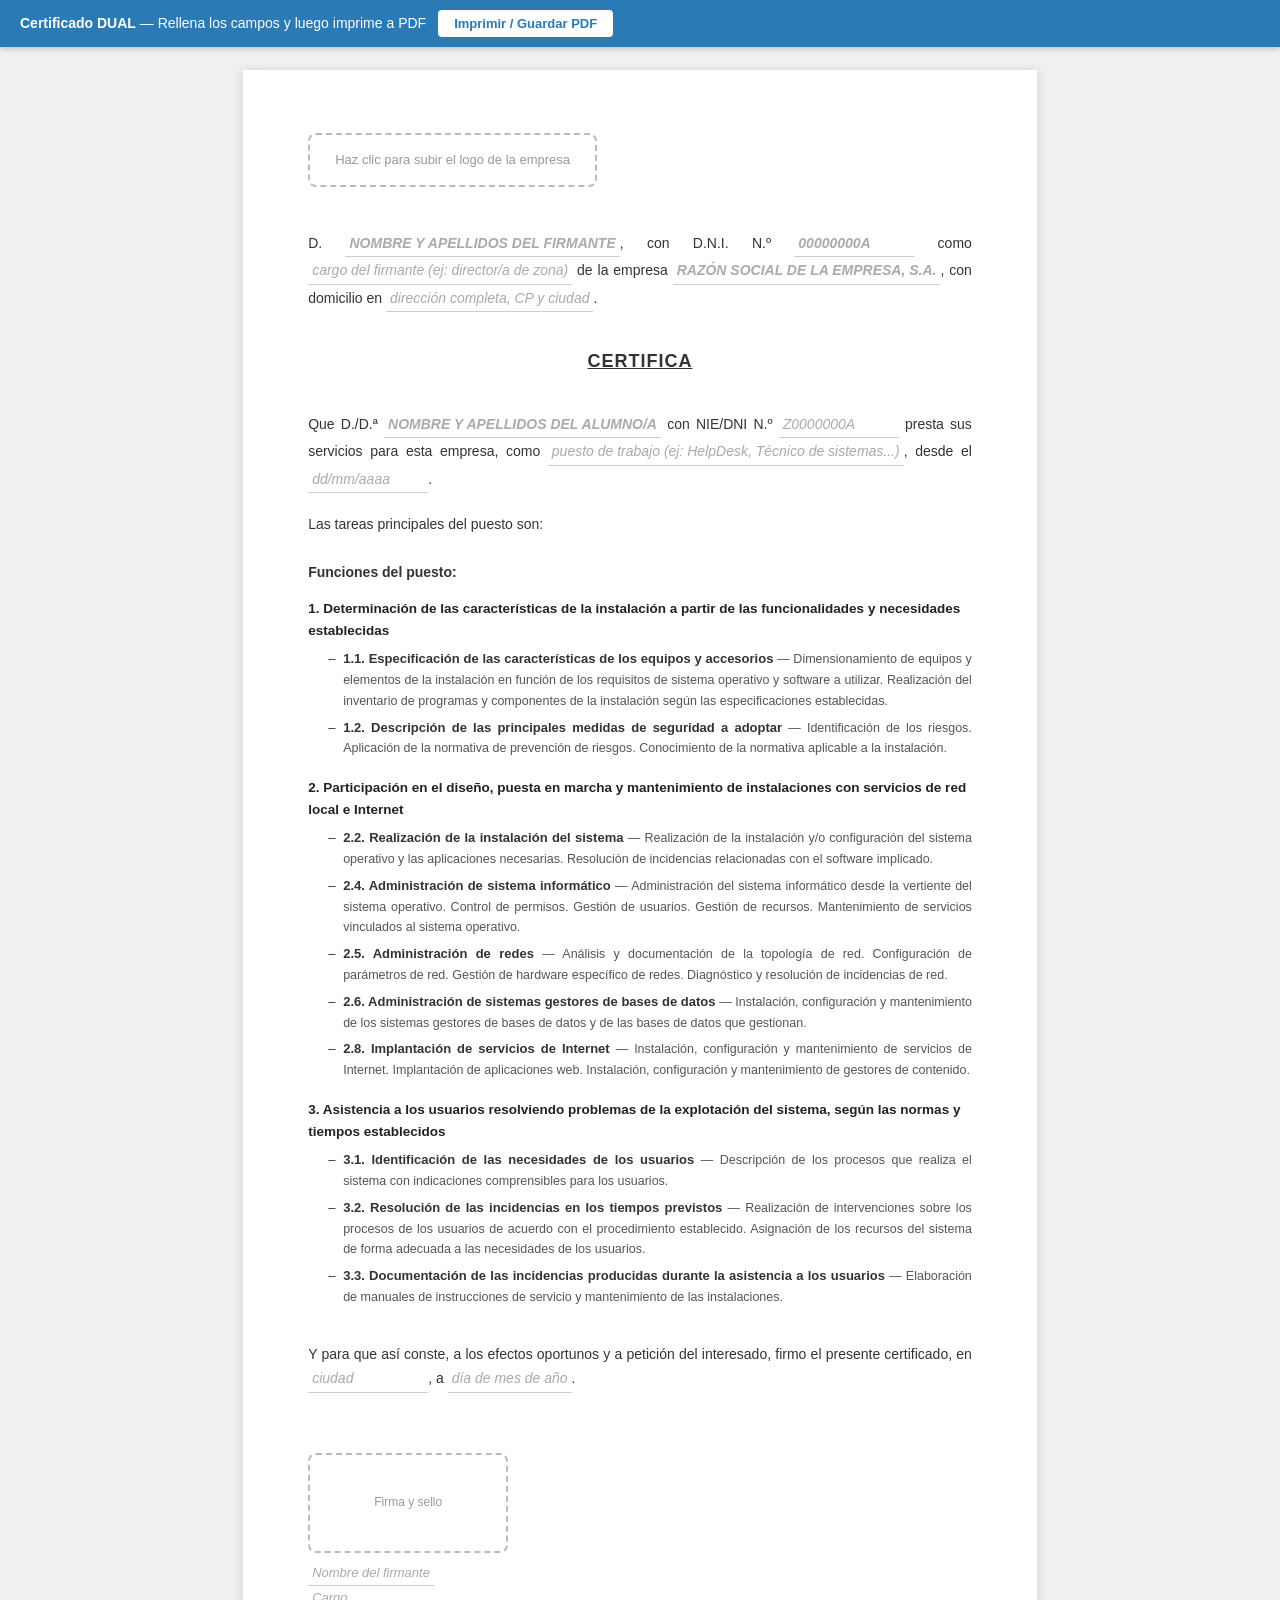
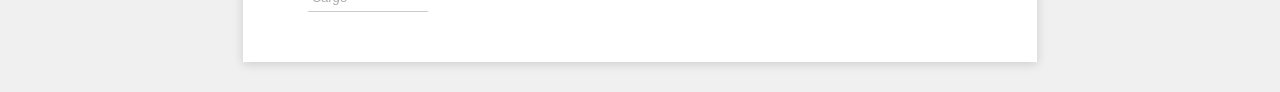
==== docs/index.html @ 3ce7ff17 "Add certificate template with activities from Pla d'Activitats Fillable HTML template matching the S" ====
<!DOCTYPE html>
<html lang="es">
<head>
    <meta charset="UTF-8">
    <meta name="viewport" content="width=device-width, initial-scale=1.0">
    <title>Certificado de actividades DUAL</title>
    <style>
        @media print {
            body { margin: 0; }
            .no-print { display: none !important; }
            .page { box-shadow: none !important; margin: 0 !important; padding: 40px 60px !important; }
        }

        * { box-sizing: border-box; margin: 0; padding: 0; }

        body {
            font-family: 'Segoe UI', Calibri, Arial, sans-serif;
            background: #f0f0f0;
            color: #333;
            line-height: 1.6;
        }

        .page {
            max-width: 210mm;
            min-height: 297mm;
            margin: 30px auto;
            background: #fff;
            padding: 50px 65px;
            box-shadow: 0 2px 10px rgba(0,0,0,0.15);
            position: relative;
        }

        /* Logo area */
        .logo-area {
            margin-bottom: 30px;
            min-height: 80px;
            display: flex;
            align-items: center;
        }
        .logo-area img {
            max-height: 70px;
            display: none;
        }
        .logo-placeholder {
            border: 2px dashed #bbb;
            border-radius: 8px;
            padding: 15px 25px;
            color: #999;
            font-size: 13px;
            cursor: pointer;
            text-align: center;
        }
        .logo-placeholder.has-logo { display: none; }

        /* Editable fields */
        .editable {
            border-bottom: 1.5px solid #ccc;
            min-width: 120px;
            display: inline-block;
            padding: 2px 4px;
            outline: none;
            color: #1a1a1a;
            transition: border-color 0.2s;
        }
        .editable:hover, .editable:focus {
            border-bottom-color: #2a7ab5;
            background: #f8fbff;
        }
        .editable:empty::before {
            content: attr(data-placeholder);
            color: #aaa;
            font-style: italic;
        }
        .editable-bold {
            font-weight: bold;
        }

        /* Header text */
        .header-text {
            font-size: 14px;
            text-align: justify;
            margin-bottom: 35px;
        }

        /* CERTIFICA */
        .certifica {
            text-align: center;
            font-size: 18px;
            font-weight: bold;
            text-decoration: underline;
            margin: 35px 0;
            letter-spacing: 1px;
        }

        /* Body text */
        .body-text {
            font-size: 14px;
            text-align: justify;
            margin-bottom: 20px;
        }

        /* Activities */
        .funciones-title {
            font-size: 14px;
            font-weight: bold;
            margin: 25px 0 15px 0;
        }

        .actividad-group {
            margin-bottom: 18px;
        }
        .actividad-group-title {
            font-size: 13.5px;
            font-weight: 600;
            margin-bottom: 8px;
            color: #222;
        }
        .actividad-item {
            font-size: 13px;
            margin: 0 0 6px 20px;
            padding-left: 15px;
            position: relative;
            text-align: justify;
            color: #333;
        }
        .actividad-item::before {
            content: "–";
            position: absolute;
            left: 0;
        }
        .actividad-detail {
            color: #555;
            font-size: 12.5px;
        }

        /* Footer */
        .cierre {
            font-size: 14px;
            text-align: justify;
            margin-top: 35px;
        }

        .firma-area {
            margin-top: 60px;
            display: flex;
            flex-direction: column;
            align-items: flex-start;
        }
        .firma-placeholder {
            border: 2px dashed #bbb;
            border-radius: 8px;
            width: 200px;
            height: 100px;
            display: flex;
            align-items: center;
            justify-content: center;
            color: #999;
            font-size: 12px;
            margin-bottom: 8px;
            cursor: pointer;
        }
        .firma-placeholder img {
            max-width: 100%;
            max-height: 100%;
            display: none;
        }
        .firma-name {
            font-size: 13px;
        }

        /* Toolbar */
        .toolbar {
            position: fixed;
            top: 0; left: 0; right: 0;
            background: #2a7ab5;
            color: #fff;
            padding: 10px 20px;
            display: flex;
            gap: 12px;
            align-items: center;
            z-index: 100;
            box-shadow: 0 2px 6px rgba(0,0,0,0.2);
            font-size: 14px;
        }
        .toolbar button {
            background: #fff;
            color: #2a7ab5;
            border: none;
            padding: 6px 16px;
            border-radius: 4px;
            cursor: pointer;
            font-size: 13px;
            font-weight: 600;
        }
        .toolbar button:hover { background: #e8f0f7; }
    </style>
</head>
<body>

<div class="toolbar no-print">
    <span><strong>Certificado DUAL</strong> — Rellena los campos y luego imprime a PDF</span>
    <button onclick="window.print()">Imprimir / Guardar PDF</button>
</div>

<div class="page" style="margin-top: 70px;">

    <!-- Logo -->
    <div class="logo-area">
        <img id="logoImg" src="" alt="Logo empresa">
        <label class="logo-placeholder" id="logoPlaceholder">
            Haz clic para subir el logo de la empresa
            <input type="file" accept="image/*" style="display:none" onchange="loadImage(this, 'logoImg', 'logoPlaceholder')">
        </label>
    </div>

    <!-- Header: firmante y empresa -->
    <div class="header-text">
        D. <span class="editable editable-bold" contenteditable="true" data-placeholder="NOMBRE Y APELLIDOS DEL FIRMANTE"></span>,
        con D.N.I. N.º <span class="editable editable-bold" contenteditable="true" data-placeholder="00000000A"></span>
        como <span class="editable" contenteditable="true" data-placeholder="cargo del firmante (ej: director/a de zona)"></span>
        de la empresa <span class="editable editable-bold" contenteditable="true" data-placeholder="RAZÓN SOCIAL DE LA EMPRESA, S.A."></span>,
        con domicilio en <span class="editable" contenteditable="true" data-placeholder="dirección completa, CP y ciudad"></span>.
    </div>

    <!-- CERTIFICA -->
    <div class="certifica">CERTIFICA</div>

    <!-- Cuerpo -->
    <div class="body-text">
        Que D./D.ª <span class="editable editable-bold" contenteditable="true" data-placeholder="NOMBRE Y APELLIDOS DEL ALUMNO/A"></span>
        con NIE/DNI N.º <span class="editable" contenteditable="true" data-placeholder="Z0000000A"></span>
        presta sus servicios para esta empresa, como
        <span class="editable" contenteditable="true" data-placeholder="puesto de trabajo (ej: HelpDesk, Técnico de sistemas...)"></span>,
        desde el <span class="editable" contenteditable="true" data-placeholder="dd/mm/aaaa"></span>.
    </div>

    <div class="body-text">Las tareas principales del puesto son:</div>

    <!-- Funciones del puesto -->
    <div class="funciones-title">Funciones del puesto:</div>

    <!-- Grupo 1 -->
    <div class="actividad-group">
        <div class="actividad-group-title">1. Determinación de las características de la instalación a partir de las funcionalidades y necesidades establecidas</div>

        <div class="actividad-item">
            <strong>1.1. Especificación de las características de los equipos y accesorios</strong>
            <span class="actividad-detail"> — Dimensionamiento de equipos y elementos de la instalación en función de los requisitos de sistema operativo y software a utilizar. Realización del inventario de programas y componentes de la instalación según las especificaciones establecidas.</span>
        </div>

        <div class="actividad-item">
            <strong>1.2. Descripción de las principales medidas de seguridad a adoptar</strong>
            <span class="actividad-detail"> — Identificación de los riesgos. Aplicación de la normativa de prevención de riesgos. Conocimiento de la normativa aplicable a la instalación.</span>
        </div>
    </div>

    <!-- Grupo 2 -->
    <div class="actividad-group">
        <div class="actividad-group-title">2. Participación en el diseño, puesta en marcha y mantenimiento de instalaciones con servicios de red local e Internet</div>

        <div class="actividad-item">
            <strong>2.2. Realización de la instalación del sistema</strong>
            <span class="actividad-detail"> — Realización de la instalación y/o configuración del sistema operativo y las aplicaciones necesarias. Resolución de incidencias relacionadas con el software implicado.</span>
        </div>

        <div class="actividad-item">
            <strong>2.4. Administración de sistema informático</strong>
            <span class="actividad-detail"> — Administración del sistema informático desde la vertiente del sistema operativo. Control de permisos. Gestión de usuarios. Gestión de recursos. Mantenimiento de servicios vinculados al sistema operativo.</span>
        </div>

        <div class="actividad-item">
            <strong>2.5. Administración de redes</strong>
            <span class="actividad-detail"> — Análisis y documentación de la topología de red. Configuración de parámetros de red. Gestión de hardware específico de redes. Diagnóstico y resolución de incidencias de red.</span>
        </div>

        <div class="actividad-item">
            <strong>2.6. Administración de sistemas gestores de bases de datos</strong>
            <span class="actividad-detail"> — Instalación, configuración y mantenimiento de los sistemas gestores de bases de datos y de las bases de datos que gestionan.</span>
        </div>

        <div class="actividad-item">
            <strong>2.8. Implantación de servicios de Internet</strong>
            <span class="actividad-detail"> — Instalación, configuración y mantenimiento de servicios de Internet. Implantación de aplicaciones web. Instalación, configuración y mantenimiento de gestores de contenido.</span>
        </div>
    </div>

    <!-- Grupo 3 -->
    <div class="actividad-group">
        <div class="actividad-group-title">3. Asistencia a los usuarios resolviendo problemas de la explotación del sistema, según las normas y tiempos establecidos</div>

        <div class="actividad-item">
            <strong>3.1. Identificación de las necesidades de los usuarios</strong>
            <span class="actividad-detail"> — Descripción de los procesos que realiza el sistema con indicaciones comprensibles para los usuarios.</span>
        </div>

        <div class="actividad-item">
            <strong>3.2. Resolución de las incidencias en los tiempos previstos</strong>
            <span class="actividad-detail"> — Realización de intervenciones sobre los procesos de los usuarios de acuerdo con el procedimiento establecido. Asignación de los recursos del sistema de forma adecuada a las necesidades de los usuarios.</span>
        </div>

        <div class="actividad-item">
            <strong>3.3. Documentación de las incidencias producidas durante la asistencia a los usuarios</strong>
            <span class="actividad-detail"> — Elaboración de manuales de instrucciones de servicio y mantenimiento de las instalaciones.</span>
        </div>
    </div>

    <!-- Cierre -->
    <div class="cierre">
        Y para que así conste, a los efectos oportunos y a petición del interesado, firmo el presente certificado, en
        <span class="editable" contenteditable="true" data-placeholder="ciudad"></span>, a
        <span class="editable" contenteditable="true" data-placeholder="día de mes de año"></span>.
    </div>

    <!-- Firma -->
    <div class="firma-area">
        <label class="firma-placeholder no-print" id="firmaPlaceholder">
            <span>Firma y sello</span>
            <input type="file" accept="image/*" style="display:none" onchange="loadImage(this, 'firmaImg', 'firmaPlaceholder')">
        </label>
        <img id="firmaImg" src="" alt="Firma" style="max-width:200px; max-height:100px; display:none;">
        <div class="firma-name">
            <span class="editable" contenteditable="true" data-placeholder="Nombre del firmante"></span><br>
            <span class="editable" contenteditable="true" data-placeholder="Cargo"></span>
        </div>
    </div>

</div>

<script>
function loadImage(input, imgId, placeholderId) {
    const file = input.files[0];
    if (!file) return;
    const reader = new FileReader();
    reader.onload = function(e) {
        const img = document.getElementById(imgId);
        img.src = e.target.result;
        img.style.display = 'block';
        document.getElementById(placeholderId).classList.add('has-logo');
    };
    reader.readAsDataURL(file);
}
</script>

</body>
</html>
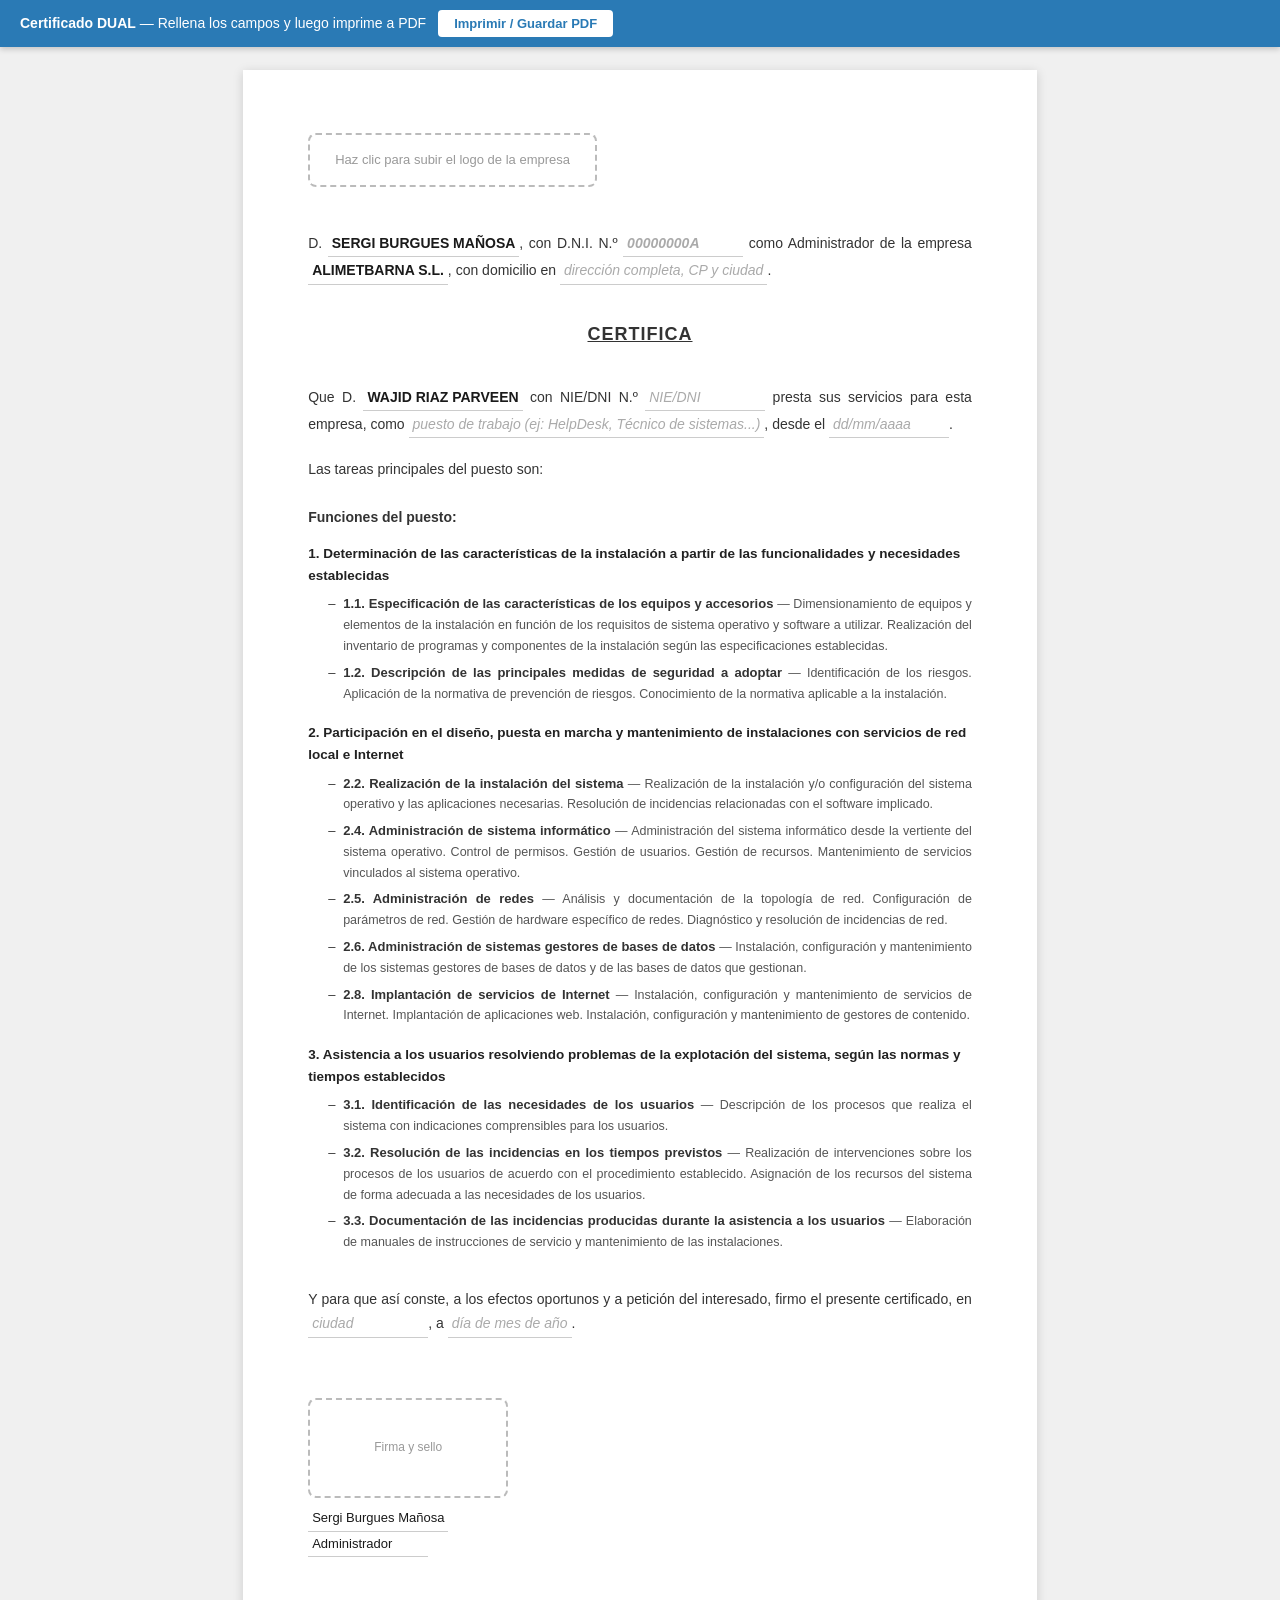
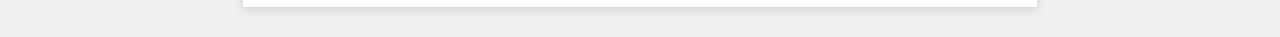
==== commit e5a65fc5: "Fill certificate with Wajid Riaz / Alimetbarna S.L. data Signer: Sergi Burgues Mañosa (Administrador" ====
--- a/docs/index.html
+++ b/docs/index.html
@@ -215,10 +215,10 @@
 
     <!-- Header: firmante y empresa -->
     <div class="header-text">
-        D. <span class="editable editable-bold" contenteditable="true" data-placeholder="NOMBRE Y APELLIDOS DEL FIRMANTE"></span>,
+        D. <span class="editable editable-bold" contenteditable="true"><strong>SERGI BURGUES MAÑOSA</strong></span>,
         con D.N.I. N.º <span class="editable editable-bold" contenteditable="true" data-placeholder="00000000A"></span>
-        como <span class="editable" contenteditable="true" data-placeholder="cargo del firmante (ej: director/a de zona)"></span>
-        de la empresa <span class="editable editable-bold" contenteditable="true" data-placeholder="RAZÓN SOCIAL DE LA EMPRESA, S.A."></span>,
+        como Administrador
+        de la empresa <span class="editable editable-bold" contenteditable="true"><strong>ALIMETBARNA S.L.</strong></span>,
         con domicilio en <span class="editable" contenteditable="true" data-placeholder="dirección completa, CP y ciudad"></span>.
     </div>
 
@@ -227,8 +227,8 @@
 
     <!-- Cuerpo -->
     <div class="body-text">
-        Que D./D.ª <span class="editable editable-bold" contenteditable="true" data-placeholder="NOMBRE Y APELLIDOS DEL ALUMNO/A"></span>
-        con NIE/DNI N.º <span class="editable" contenteditable="true" data-placeholder="Z0000000A"></span>
+        Que D. <span class="editable editable-bold" contenteditable="true"><strong>WAJID RIAZ PARVEEN</strong></span>
+        con NIE/DNI N.º <span class="editable" contenteditable="true" data-placeholder="NIE/DNI"></span>
         presta sus servicios para esta empresa, como
         <span class="editable" contenteditable="true" data-placeholder="puesto de trabajo (ej: HelpDesk, Técnico de sistemas...)"></span>,
         desde el <span class="editable" contenteditable="true" data-placeholder="dd/mm/aaaa"></span>.
@@ -319,8 +319,8 @@
         </label>
         <img id="firmaImg" src="" alt="Firma" style="max-width:200px; max-height:100px; display:none;">
         <div class="firma-name">
-            <span class="editable" contenteditable="true" data-placeholder="Nombre del firmante"></span><br>
-            <span class="editable" contenteditable="true" data-placeholder="Cargo"></span>
+            <span class="editable" contenteditable="true">Sergi Burgues Mañosa</span><br>
+            <span class="editable" contenteditable="true">Administrador</span>
         </div>
     </div>
 
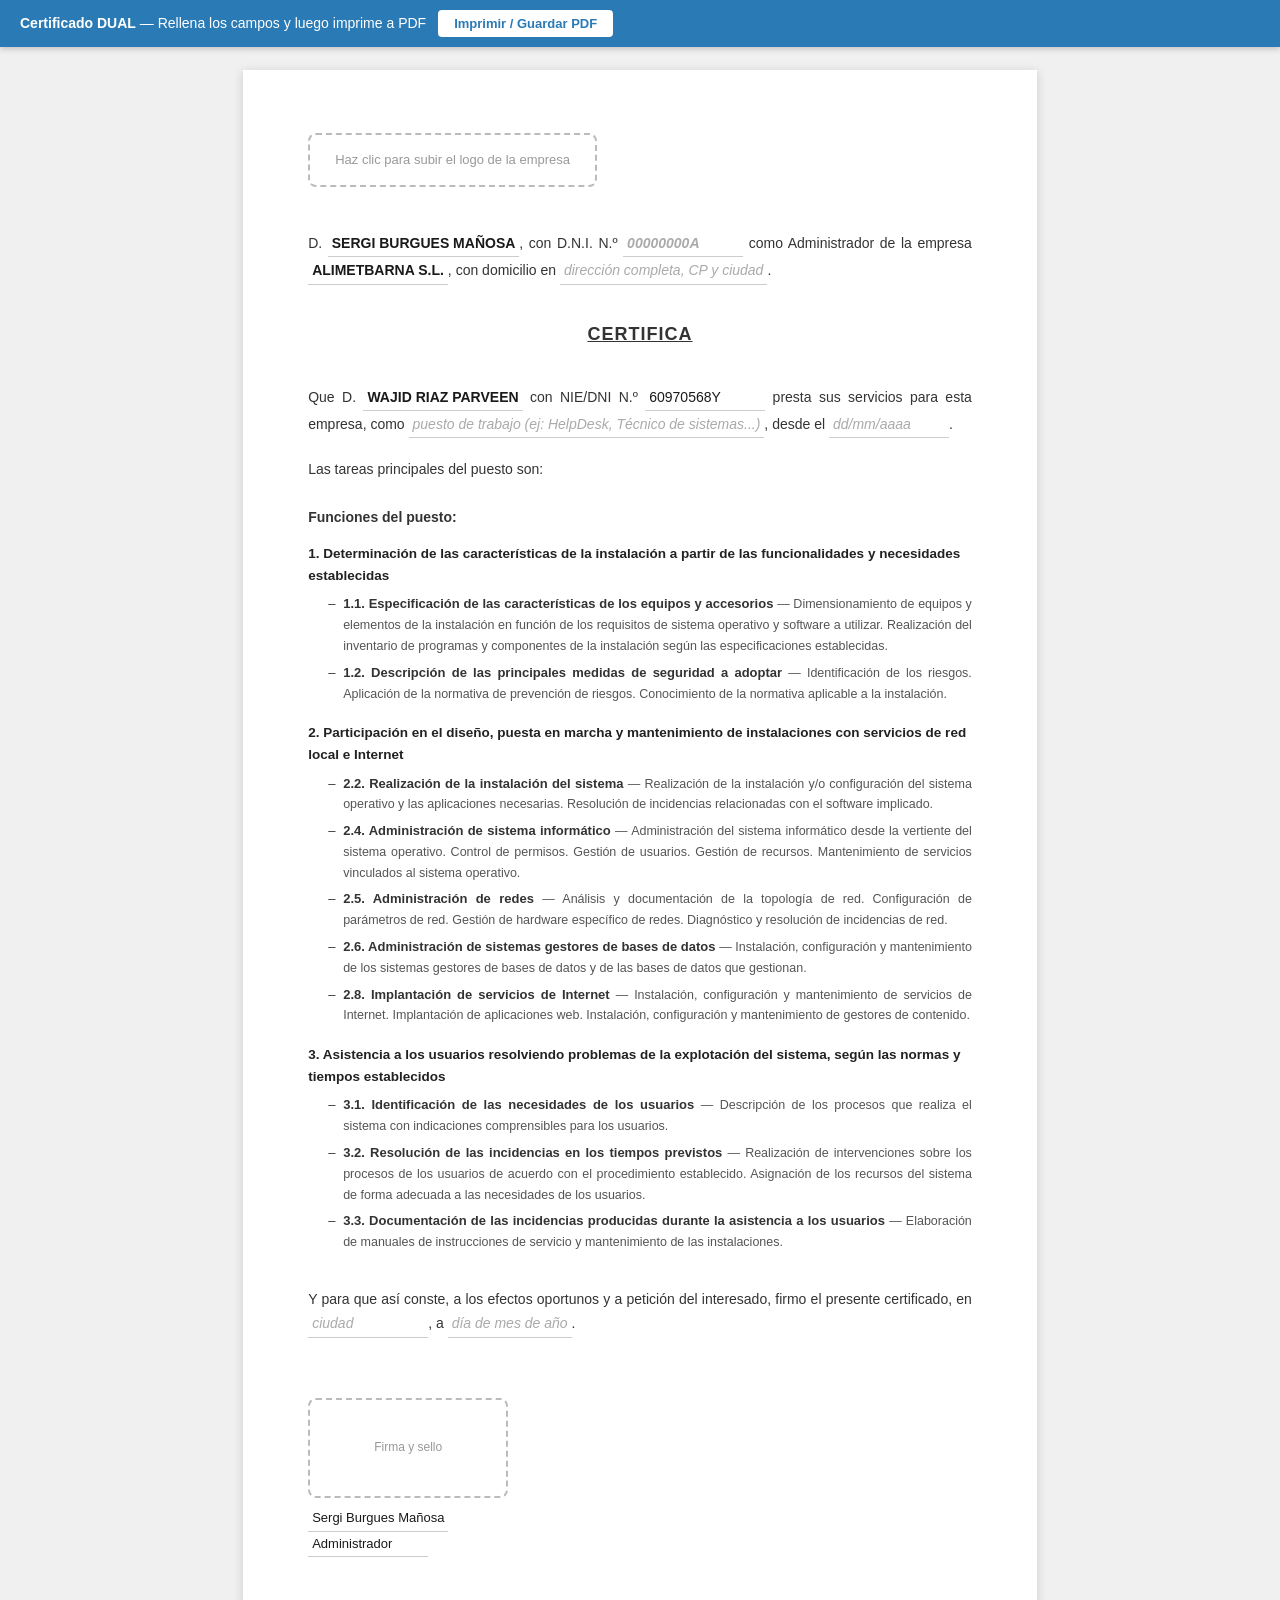
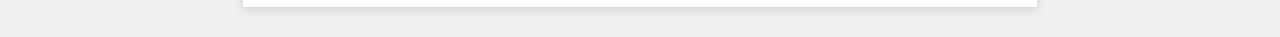
==== commit 7c548016: "Add Wajid's DNI to certificate Co-Authored-By: Claude Opus 4.6 (1M context) <noreply@anthropic.com>" ====
--- a/docs/index.html
+++ b/docs/index.html
@@ -228,7 +228,7 @@
     <!-- Cuerpo -->
     <div class="body-text">
         Que D. <span class="editable editable-bold" contenteditable="true"><strong>WAJID RIAZ PARVEEN</strong></span>
-        con NIE/DNI N.º <span class="editable" contenteditable="true" data-placeholder="NIE/DNI"></span>
+        con NIE/DNI N.º <span class="editable" contenteditable="true">60970568Y</span>
         presta sus servicios para esta empresa, como
         <span class="editable" contenteditable="true" data-placeholder="puesto de trabajo (ej: HelpDesk, Técnico de sistemas...)"></span>,
         desde el <span class="editable" contenteditable="true" data-placeholder="dd/mm/aaaa"></span>.
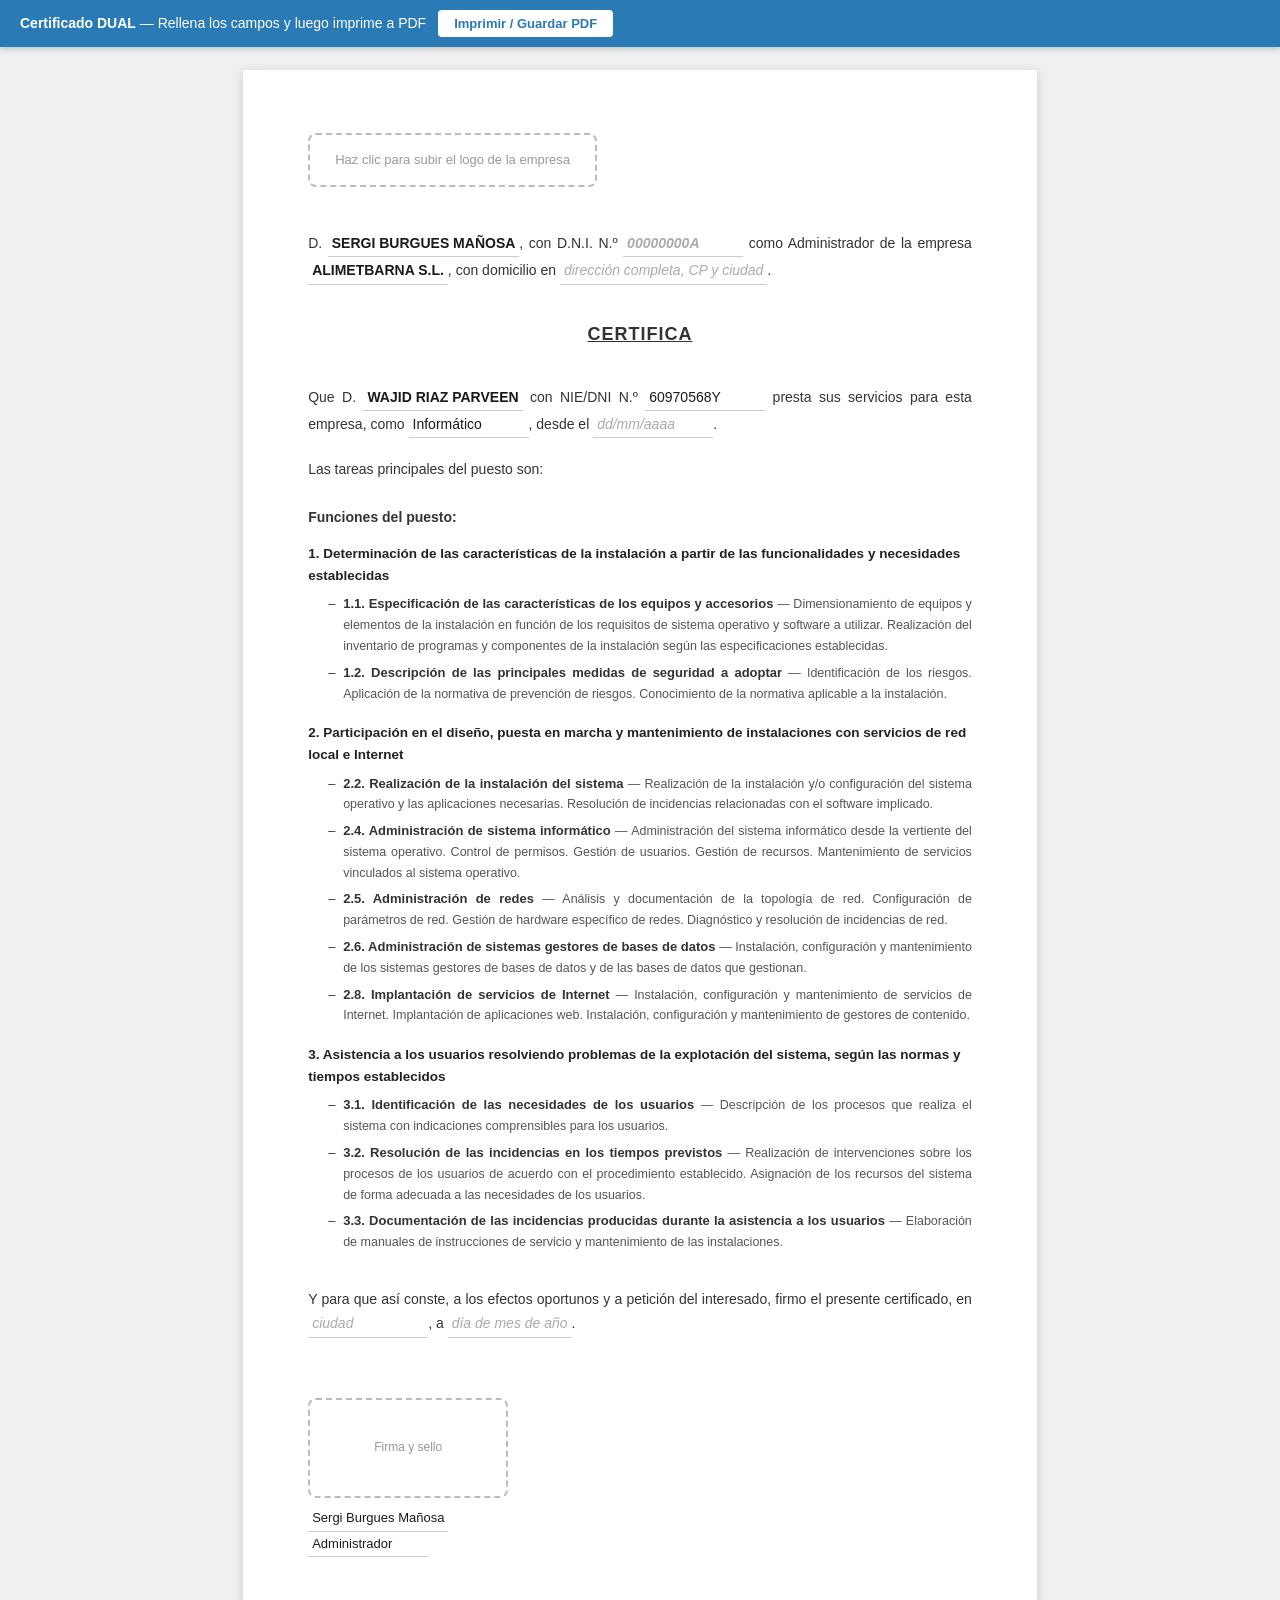
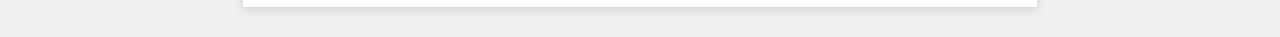
==== commit bd84b990: "Set Wajid's job title to Informático Co-Authored-By: Claude Opus 4.6 (1M context) <noreply@anthropic" ====
--- a/docs/index.html
+++ b/docs/index.html
@@ -230,7 +230,7 @@
         Que D. <span class="editable editable-bold" contenteditable="true"><strong>WAJID RIAZ PARVEEN</strong></span>
         con NIE/DNI N.º <span class="editable" contenteditable="true">60970568Y</span>
         presta sus servicios para esta empresa, como
-        <span class="editable" contenteditable="true" data-placeholder="puesto de trabajo (ej: HelpDesk, Técnico de sistemas...)"></span>,
+        <span class="editable" contenteditable="true">Informático</span>,
         desde el <span class="editable" contenteditable="true" data-placeholder="dd/mm/aaaa"></span>.
     </div>
 
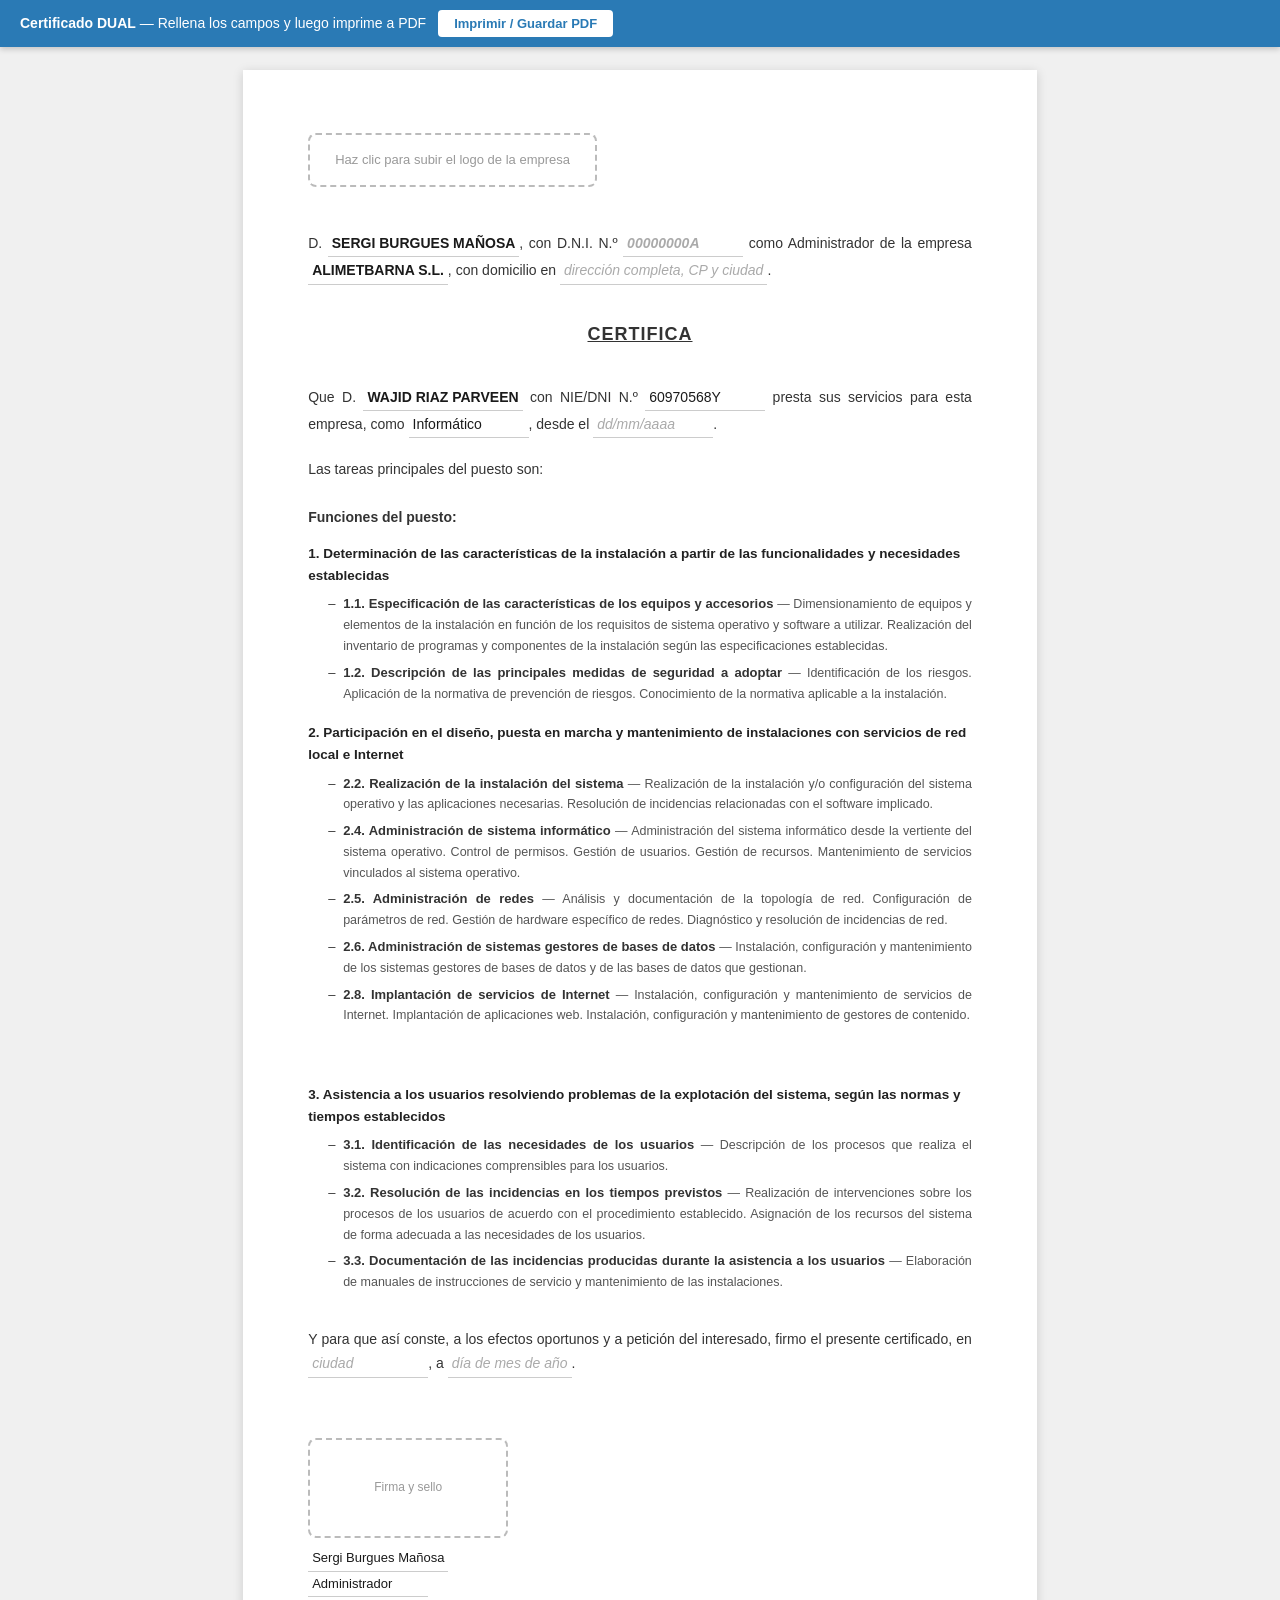
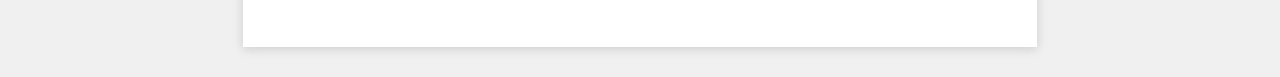
==== commit b836fd93: "Add top padding to section 3 on print page break Co-Authored-By: Claude Opus 4.6 (1M context) <norep" ====
--- a/docs/index.html
+++ b/docs/index.html
@@ -5,6 +5,9 @@
     <meta name="viewport" content="width=device-width, initial-scale=1.0">
     <title>Certificado de actividades DUAL</title>
     <style>
+        @page {
+            margin: 0;
+        }
         @media print {
             body { margin: 0; }
             .no-print { display: none !important; }
@@ -285,7 +288,7 @@
     </div>
 
     <!-- Grupo 3 -->
-    <div class="actividad-group">
+    <div class="actividad-group" style="page-break-before: always; padding-top: 40px;">
         <div class="actividad-group-title">3. Asistencia a los usuarios resolviendo problemas de la explotación del sistema, según las normas y tiempos establecidos</div>
 
         <div class="actividad-item">
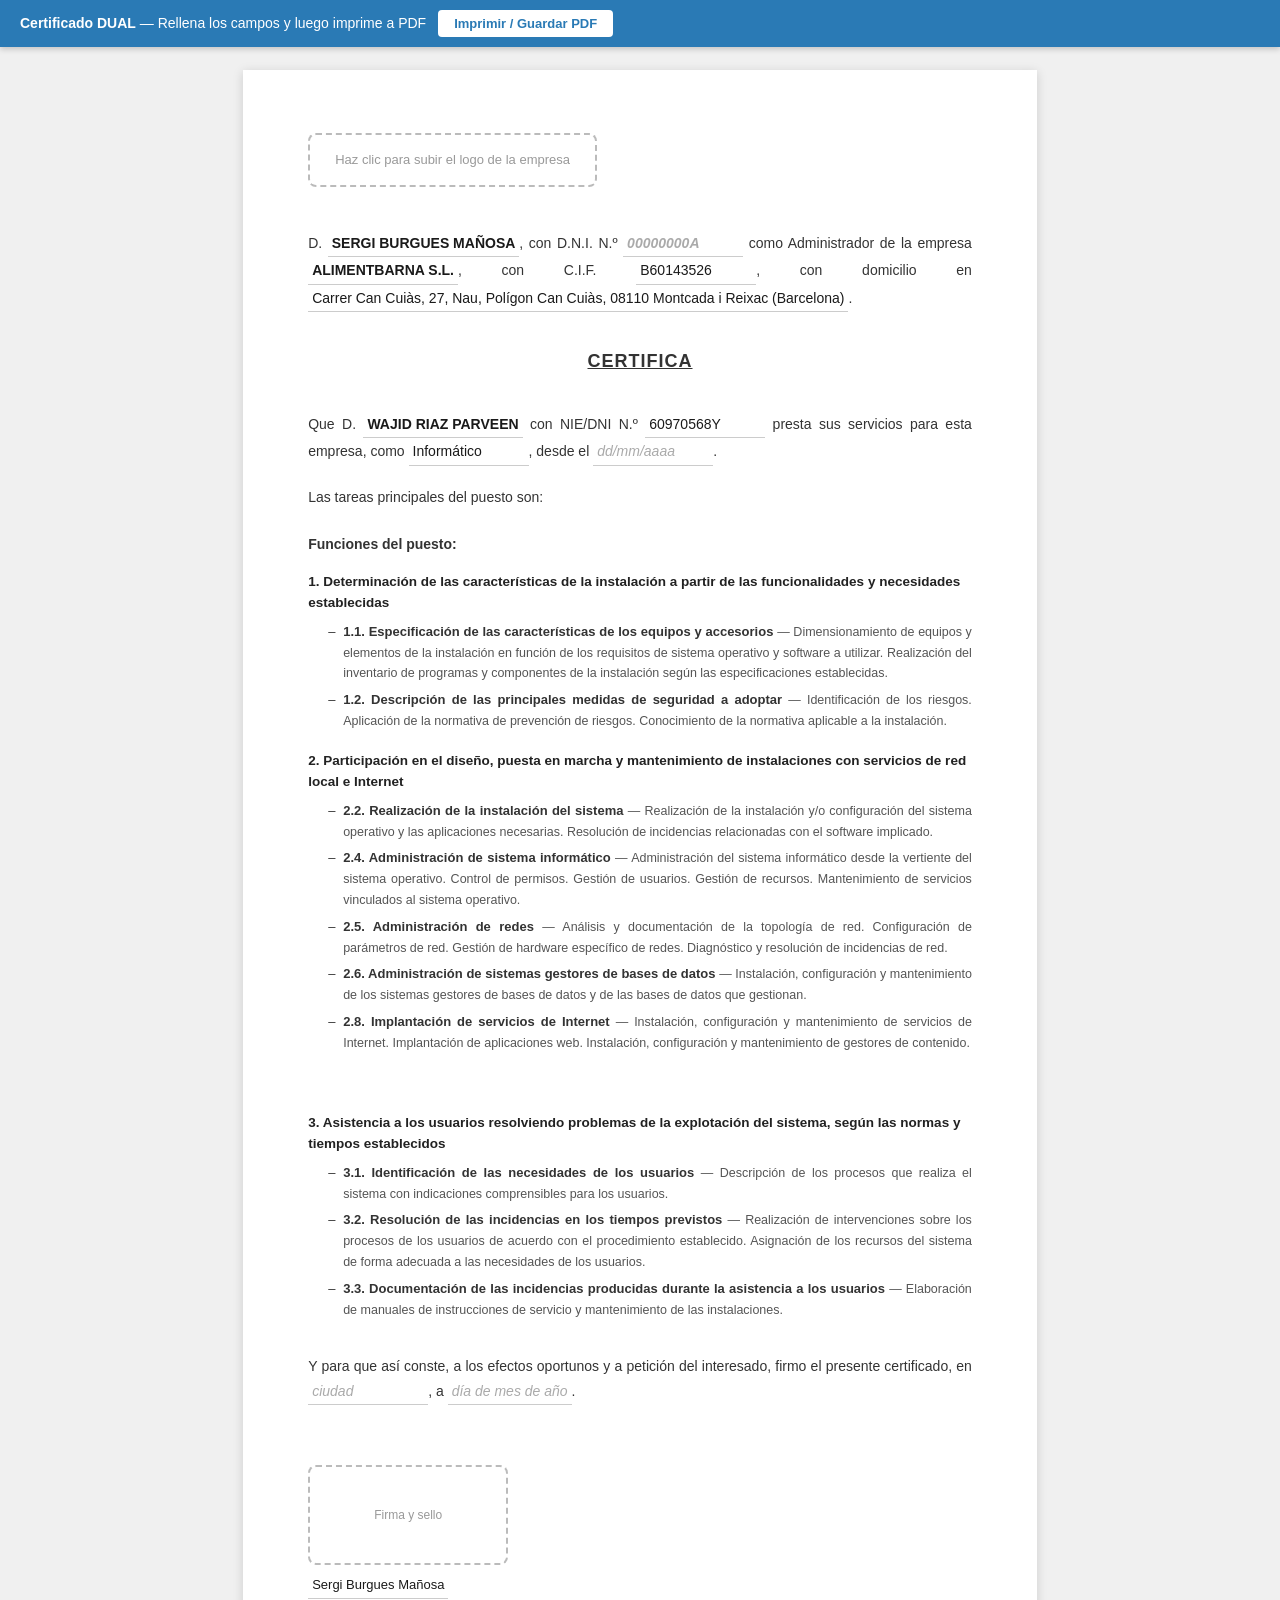
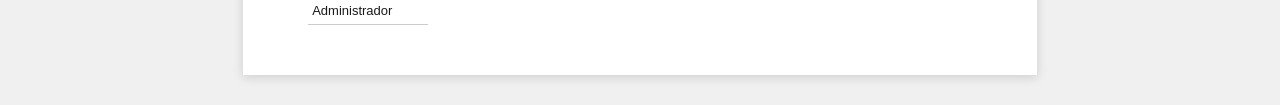
==== commit fd445a71: "Fix company name to ALIMENTBARNA and add CIF and address Co-Authored-By: Claude Opus 4.6 (1M context" ====
--- a/docs/index.html
+++ b/docs/index.html
@@ -221,8 +221,9 @@
         D. <span class="editable editable-bold" contenteditable="true"><strong>SERGI BURGUES MAÑOSA</strong></span>,
         con D.N.I. N.º <span class="editable editable-bold" contenteditable="true" data-placeholder="00000000A"></span>
         como Administrador
-        de la empresa <span class="editable editable-bold" contenteditable="true"><strong>ALIMETBARNA S.L.</strong></span>,
-        con domicilio en <span class="editable" contenteditable="true" data-placeholder="dirección completa, CP y ciudad"></span>.
+        de la empresa <span class="editable editable-bold" contenteditable="true"><strong>ALIMENTBARNA S.L.</strong></span>,
+        con C.I.F. <span class="editable" contenteditable="true">B60143526</span>,
+        con domicilio en <span class="editable" contenteditable="true">Carrer Can Cuiàs, 27, Nau, Polígon Can Cuiàs, 08110 Montcada i Reixac (Barcelona)</span>.
     </div>
 
     <!-- CERTIFICA -->
